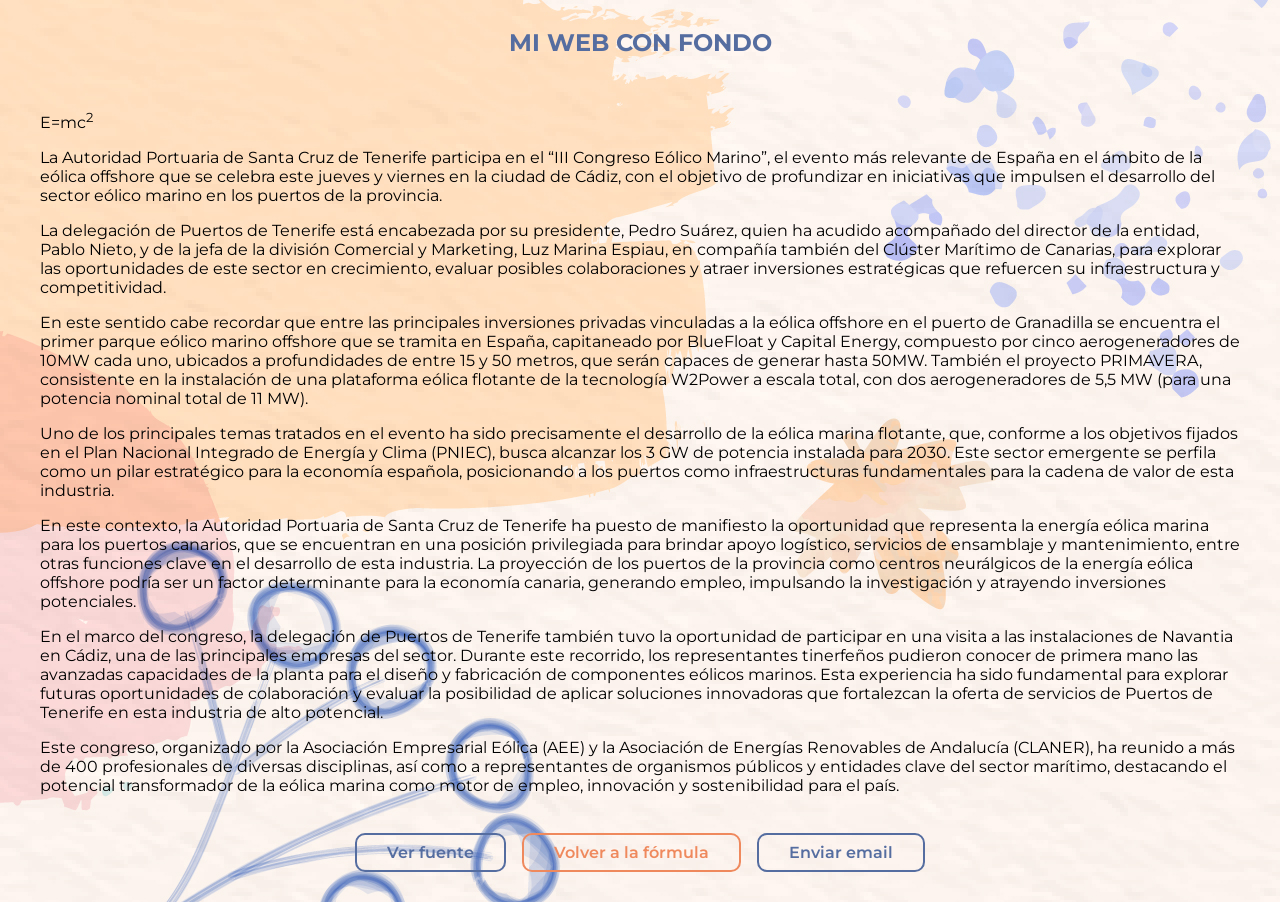
==== tarea2.html @ 74db042f "web tarea ud1" ====
<!DOCTYPE html>
<html lang="en">
<head>
    <meta charset="UTF-8">
    <meta name="viewport" content="width=device-width, initial-scale=1.0">
    <link rel="stylesheet" href="assets/styles.css">
    <title>Mi página web</title>
</head>
<body>
    <section class="center-title">
        <h1 class="color-title">MI WEB CON FONDO</h1>
    </section>
    <section class="container">
        <p id="formula">
            E=mc<SUP>2</SUP>
        </p>
        <p>
            La Autoridad Portuaria de Santa Cruz de Tenerife participa en el “III Congreso Eólico Marino”, el evento más relevante de España en el ámbito de la eólica offshore que se celebra este jueves y viernes en la ciudad de Cádiz, con el objetivo de profundizar en iniciativas que impulsen el desarrollo del sector eólico marino en los puertos de la provincia.
        </p>
        <p>
            La delegación de Puertos de Tenerife está encabezada por su presidente, Pedro Suárez, quien ha acudido acompañado del director de la entidad, Pablo Nieto, y de la jefa de la división Comercial y Marketing, Luz Marina Espiau, en compañía también del Clúster Marítimo de Canarias, para explorar las oportunidades de este sector en crecimiento, evaluar posibles colaboraciones y atraer inversiones estratégicas que refuercen su infraestructura y competitividad.
        </p>
        <p>
            En este sentido cabe recordar que entre las principales inversiones privadas vinculadas a la eólica offshore en el puerto de Granadilla se encuentra el primer parque eólico marino offshore que se tramita en España, capitaneado por BlueFloat y Capital Energy, compuesto por cinco aerogeneradores de 10MW cada uno, ubicados a profundidades de entre 15 y 50 metros, que serán capaces de generar hasta 50MW. También el proyecto PRIMAVERA, consistente en la instalación de una plataforma eólica flotante de la tecnología W2Power a escala total, con dos aerogeneradores de 5,5 MW (para una potencia nominal total de 11 MW).
        </p>
        <p>
            Uno de los principales temas tratados en el evento ha sido precisamente el desarrollo de la eólica marina flotante, que, conforme a los objetivos fijados en el Plan Nacional Integrado de Energía y Clima (PNIEC), busca alcanzar los 3 GW de potencia instalada para 2030. Este sector emergente se perfila como un pilar estratégico para la economía española, posicionando a los puertos como infraestructuras fundamentales para la cadena de valor de esta industria.
        </p>
        <p>
            En este contexto, la Autoridad Portuaria de Santa Cruz de Tenerife ha puesto de manifiesto la oportunidad que representa la energía eólica marina para los puertos canarios, que se encuentran en una posición privilegiada para brindar apoyo logístico, servicios de ensamblaje y mantenimiento, entre otras funciones clave en el desarrollo de esta industria. La proyección de los puertos de la provincia como centros neurálgicos de la energía eólica offshore podría ser un factor determinante para la economía canaria, generando empleo, impulsando la investigación y atrayendo inversiones potenciales.
        </p>
        <p>
            En el marco del congreso, la delegación de Puertos de Tenerife también tuvo la oportunidad de participar en una visita a las instalaciones de Navantia en Cádiz, una de las principales empresas del sector. Durante este recorrido, los representantes tinerfeños pudieron conocer de primera mano las avanzadas capacidades de la planta para el diseño y fabricación de componentes eólicos marinos. Esta experiencia ha sido fundamental para explorar futuras oportunidades de colaboración y evaluar la posibilidad de aplicar soluciones innovadoras que fortalezcan la oferta de servicios de Puertos de Tenerife en esta industria de alto potencial.
        </p>
        <p>
            Este congreso, organizado por la Asociación Empresarial Eólica (AEE) y la Asociación de Energías Renovables de Andalucía (CLANER), ha reunido a más de 400 profesionales de diversas disciplinas, así como a representantes de organismos públicos y entidades clave del sector marítimo, destacando el potencial transformador de la eólica marina como motor de empleo, innovación y sostenibilidad para el país.
        </p>

        <div class="flex">
            <div>
                <a class="btn-primary" href="https://www.eldiario.es/canariasahora/brands/puertos-tenerife-apuesta-futuro-eolica-marina-congreso-lider-sector_1_11800515.html" target="_blank">
                    Ver fuente
                </a>
            </div>
            <div>
                <a class="btn-secondary" href="#formula">
                    Volver a la fórmula
                </a>
            </div>
            <div>
                <a class="btn-primary" href="mailto:prueba@example.com?subject=HTML&cc=supervisor@example.com">
                    Enviar email
                </a>
            </div>
        </div>
    </section>
</body>
</html>
---- assets/styles.css ----
@import url('https://fonts.googleapis.com/css2?family=Montserrat:ital,wght@0,400;0,500;0,700;1,400&family=Roboto&family=Roboto+Condensed:wght@400;700&display=swap');
:root {
    --color-primary: #556da0;
    --color-secondary: #ef895d;
  }
  
html {
    scroll-behavior: smooth;
}
body {
    background-image: url(../assets/background-image.jpg);
    font-family: "Montserrat", serif;
}
.center-title {
    display: flex;
    justify-content: center;
    align-items: center;
}

.flex {
    display: flex;
    justify-content: center;
    align-items: center;
    gap: 1rem;
    margin-top: 3rem;
}

.btn-primary {
    border: 2px solid var(--color-primary);
    color: var(--color-primary);
    padding: 8px 30px;
    text-decoration: none;
    border-radius: 10px;
    font-weight: 600;
  }
  
.btn-primary:hover {
    background: var(--color-primary);
    color: white;
  }

  .btn-secondary {
    border: 2px solid var(--color-secondary);
    color: var(--color-secondary);
    padding: 8px 30px;
    text-decoration: none;
    border-radius: 10px;
    font-weight: 600;
  }
  
.btn-secondary:hover {
    background: var(--color-secondary);
    color: white;
  }


.color-title {
    color: var(--color-primary);
}

.container {
    padding: 1rem 2rem 2rem 2rem!important;
}
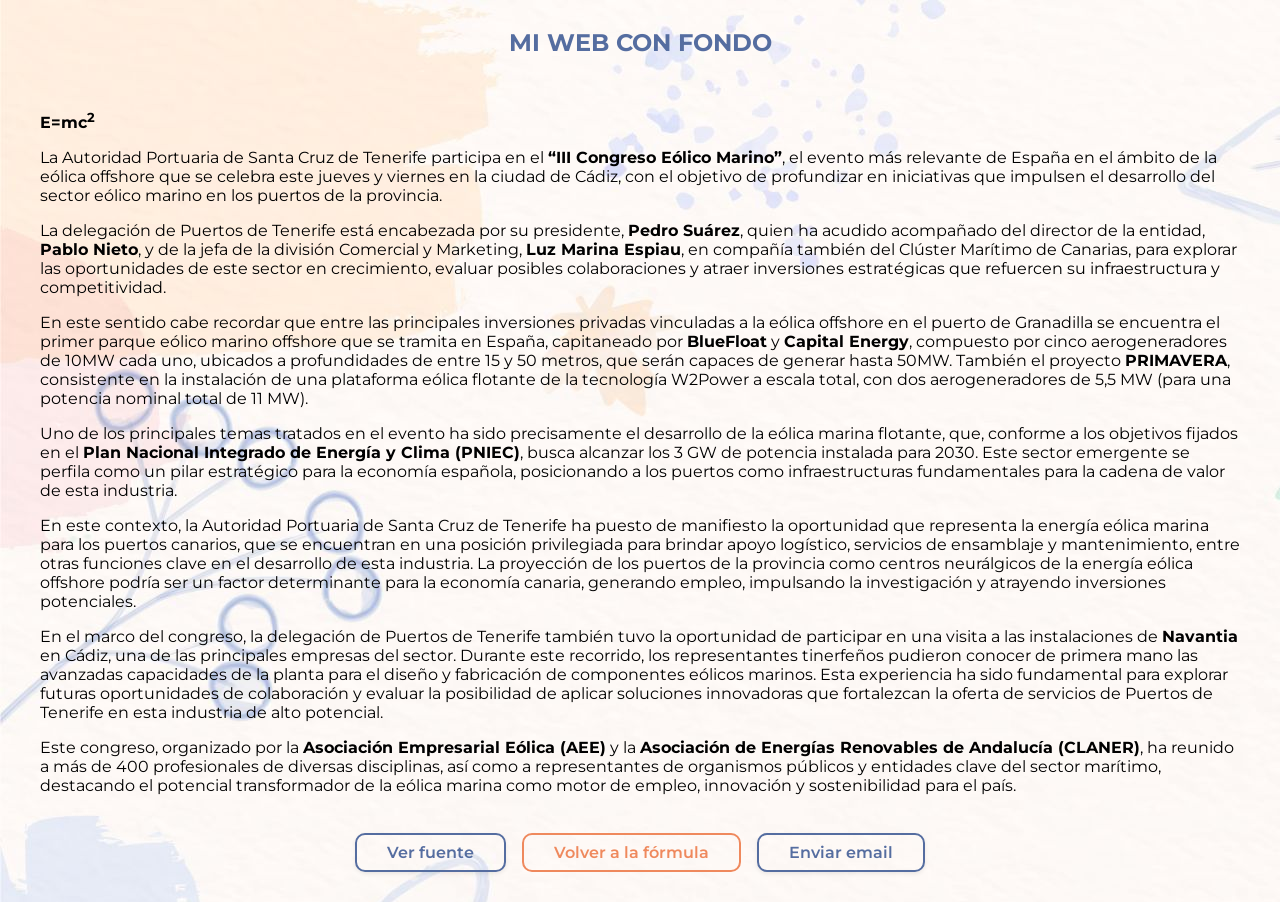
==== commit e2eba213: "cambios opacidad bg" ====
--- a/tarea2.html
+++ b/tarea2.html
@@ -12,28 +12,28 @@
     </section>
     <section class="container">
         <p id="formula">
-            E=mc<SUP>2</SUP>
+            <strong>E=mc<SUP>2</SUP></strong>
         </p>
         <p>
-            La Autoridad Portuaria de Santa Cruz de Tenerife participa en el “III Congreso Eólico Marino”, el evento más relevante de España en el ámbito de la eólica offshore que se celebra este jueves y viernes en la ciudad de Cádiz, con el objetivo de profundizar en iniciativas que impulsen el desarrollo del sector eólico marino en los puertos de la provincia.
+            La Autoridad Portuaria de Santa Cruz de Tenerife participa en el <strong>“III Congreso Eólico Marino”</strong>, el evento más relevante de España en el ámbito de la eólica offshore que se celebra este jueves y viernes en la ciudad de Cádiz, con el objetivo de profundizar en iniciativas que impulsen el desarrollo del sector eólico marino en los puertos de la provincia.
         </p>
         <p>
-            La delegación de Puertos de Tenerife está encabezada por su presidente, Pedro Suárez, quien ha acudido acompañado del director de la entidad, Pablo Nieto, y de la jefa de la división Comercial y Marketing, Luz Marina Espiau, en compañía también del Clúster Marítimo de Canarias, para explorar las oportunidades de este sector en crecimiento, evaluar posibles colaboraciones y atraer inversiones estratégicas que refuercen su infraestructura y competitividad.
+            La delegación de Puertos de Tenerife está encabezada por su presidente, <strong>Pedro Suárez</strong>, quien ha acudido acompañado del director de la entidad, <strong>Pablo Nieto</strong>, y de la jefa de la división Comercial y Marketing, <strong>Luz Marina Espiau</strong>, en compañía también del Clúster Marítimo de Canarias, para explorar las oportunidades de este sector en crecimiento, evaluar posibles colaboraciones y atraer inversiones estratégicas que refuercen su infraestructura y competitividad.
         </p>
         <p>
-            En este sentido cabe recordar que entre las principales inversiones privadas vinculadas a la eólica offshore en el puerto de Granadilla se encuentra el primer parque eólico marino offshore que se tramita en España, capitaneado por BlueFloat y Capital Energy, compuesto por cinco aerogeneradores de 10MW cada uno, ubicados a profundidades de entre 15 y 50 metros, que serán capaces de generar hasta 50MW. También el proyecto PRIMAVERA, consistente en la instalación de una plataforma eólica flotante de la tecnología W2Power a escala total, con dos aerogeneradores de 5,5 MW (para una potencia nominal total de 11 MW).
+            En este sentido cabe recordar que entre las principales inversiones privadas vinculadas a la eólica offshore en el puerto de Granadilla se encuentra el primer parque eólico marino offshore que se tramita en España, capitaneado por <strong>BlueFloat</strong> y <strong>Capital Energy</strong>, compuesto por cinco aerogeneradores de 10MW cada uno, ubicados a profundidades de entre 15 y 50 metros, que serán capaces de generar hasta 50MW. También el proyecto <strong>PRIMAVERA</strong>, consistente en la instalación de una plataforma eólica flotante de la tecnología W2Power a escala total, con dos aerogeneradores de 5,5 MW (para una potencia nominal total de 11 MW).
         </p>
         <p>
-            Uno de los principales temas tratados en el evento ha sido precisamente el desarrollo de la eólica marina flotante, que, conforme a los objetivos fijados en el Plan Nacional Integrado de Energía y Clima (PNIEC), busca alcanzar los 3 GW de potencia instalada para 2030. Este sector emergente se perfila como un pilar estratégico para la economía española, posicionando a los puertos como infraestructuras fundamentales para la cadena de valor de esta industria.
+            Uno de los principales temas tratados en el evento ha sido precisamente el desarrollo de la eólica marina flotante, que, conforme a los objetivos fijados en el <strong>Plan Nacional Integrado de Energía y Clima (PNIEC)</strong>, busca alcanzar los 3 GW de potencia instalada para 2030. Este sector emergente se perfila como un pilar estratégico para la economía española, posicionando a los puertos como infraestructuras fundamentales para la cadena de valor de esta industria.
         </p>
         <p>
             En este contexto, la Autoridad Portuaria de Santa Cruz de Tenerife ha puesto de manifiesto la oportunidad que representa la energía eólica marina para los puertos canarios, que se encuentran en una posición privilegiada para brindar apoyo logístico, servicios de ensamblaje y mantenimiento, entre otras funciones clave en el desarrollo de esta industria. La proyección de los puertos de la provincia como centros neurálgicos de la energía eólica offshore podría ser un factor determinante para la economía canaria, generando empleo, impulsando la investigación y atrayendo inversiones potenciales.
         </p>
         <p>
-            En el marco del congreso, la delegación de Puertos de Tenerife también tuvo la oportunidad de participar en una visita a las instalaciones de Navantia en Cádiz, una de las principales empresas del sector. Durante este recorrido, los representantes tinerfeños pudieron conocer de primera mano las avanzadas capacidades de la planta para el diseño y fabricación de componentes eólicos marinos. Esta experiencia ha sido fundamental para explorar futuras oportunidades de colaboración y evaluar la posibilidad de aplicar soluciones innovadoras que fortalezcan la oferta de servicios de Puertos de Tenerife en esta industria de alto potencial.
+            En el marco del congreso, la delegación de Puertos de Tenerife también tuvo la oportunidad de participar en una visita a las instalaciones de <strong>Navantia</strong> en Cádiz, una de las principales empresas del sector. Durante este recorrido, los representantes tinerfeños pudieron conocer de primera mano las avanzadas capacidades de la planta para el diseño y fabricación de componentes eólicos marinos. Esta experiencia ha sido fundamental para explorar futuras oportunidades de colaboración y evaluar la posibilidad de aplicar soluciones innovadoras que fortalezcan la oferta de servicios de Puertos de Tenerife en esta industria de alto potencial.
         </p>
         <p>
-            Este congreso, organizado por la Asociación Empresarial Eólica (AEE) y la Asociación de Energías Renovables de Andalucía (CLANER), ha reunido a más de 400 profesionales de diversas disciplinas, así como a representantes de organismos públicos y entidades clave del sector marítimo, destacando el potencial transformador de la eólica marina como motor de empleo, innovación y sostenibilidad para el país.
+            Este congreso, organizado por la <strong>Asociación Empresarial Eólica (AEE)</strong> y la <strong>Asociación de Energías Renovables de Andalucía (CLANER)</strong>, ha reunido a más de 400 profesionales de diversas disciplinas, así como a representantes de organismos públicos y entidades clave del sector marítimo, destacando el potencial transformador de la eólica marina como motor de empleo, innovación y sostenibilidad para el país.
         </p>
 
         <div class="flex">
--- a/assets/styles.css
+++ b/assets/styles.css
@@ -32,6 +32,7 @@
     text-decoration: none;
     border-radius: 10px;
     font-weight: 600;
+    box-shadow: 0 .125rem .25rem rgba(0, 0, 0, 0.075);
   }
   
 .btn-primary:hover {
@@ -60,4 +61,13 @@
 
 .container {
     padding: 1rem 2rem 2rem 2rem!important;
+}
+
+@media (max-width: 500px) {
+    .flex {
+        display: flex;
+        flex-direction: column!important;
+        gap: 2rem;
+    }
+    
 }
